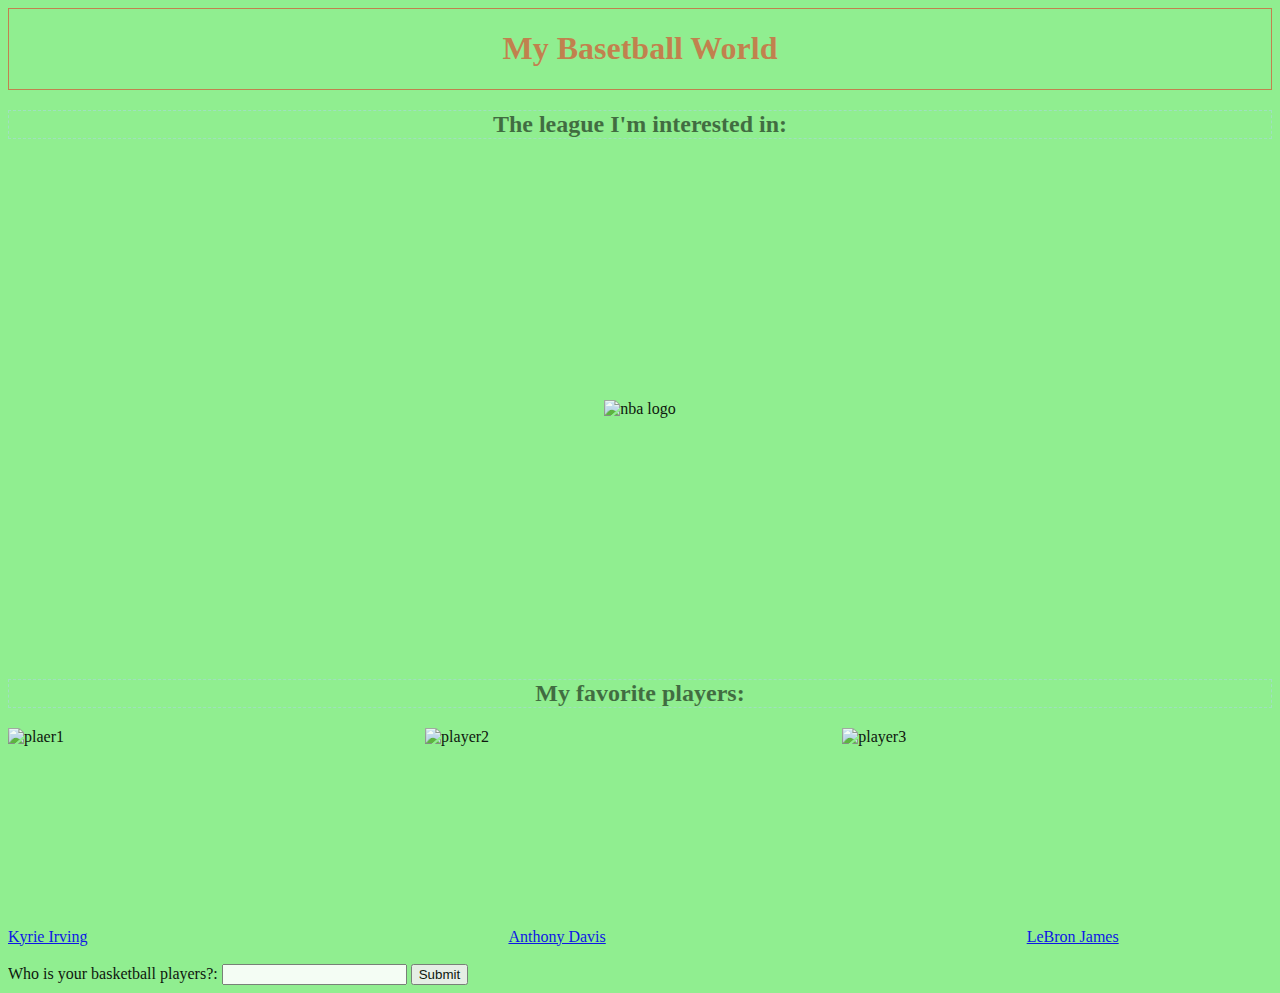
==== index.html @ 9b58ea33 "Finished my 1st page." ====
<!DOCTYPE html>
<html lang="en">
<head>
    <meta charset="UTF-8">
    <meta name="viewport" content="width=device-width, initial-scale=1.0">
    <title>Document</title>
    <link href="style.css" rel="stylesheet" type="text/css" />
</head>
<body>

    <div class="heading">
    <h1>My Basetball World</h1>
    </div>    
    
    <h2 id="league"> The league I'm interested in:</h2>
    
    <div id = "nbaLogo">
        <div id="imgNbaLogo"> <img  src="https://blog.logomyway.com/wp-content/uploads/2017/01/nba-logo-design.jpg" alt="nba logo"> </div>
    </div>
    
    <h2 id="league"> My favorite players:</h2>

    <div class="favPlayers">
        <div class="playersRow"> <img src="https://w0.peakpx.com/wallpaper/813/632/HD-wallpaper-kyrie-irving-basketball-kyrei-thumbnail.jpg"alt="plaer1"> </div>
        <div class="playersRow"><img src="https://r1.ilikewallpaper.net/iphone-12-pro-max-wallpapers/download-128295/anthony-davis.jpg" alt="player2"> </div>
        <div class="playersRow"><img src="https://e1.pxfuel.com/desktop-wallpaper/348/471/desktop-wallpaper-cartoon-iphone-6-lebron-james-lebron-james-iphone-11-pro-thumbnail.jpg" alt="player3"> </div>
    </div>



    <div class="link-container">
        <a href="page1.html">Kyrie Irving</a>
        <a href="page2.html">Anthony Davis</a>
        <a href="page2.html">LeBron James</a>
    </div>
    
    <br>

    <form action="process_form.php" method="post">
        <label for="name">Who is your basketball players?:</label>
        <input type="text" id="name" name="name">      
       
        <input type="submit">
    </form>
    

</body>
</html>
---- style.css ----
body{
    background-color: lightgreen;
    opacity: 0.9;
}
.heading {
    text-align: center;
    color: red;
    border: 1px solid red; 
    background-color: light;
    opacity: 0.5; 
}

#league {
    text-align: center;
    border: 1px dashed lightblue;
    opacity: 0.6;
}

#nbaLogo {
    
    height: 500px;
    width: 100%;
    display: flex;
    align-items: center;
    justify-content: center;
}
#imgNbaLogo > img {
    width: 100%;
    height: 70%;
}

.favPlayers {
    
    height: 200px;
    display: flex;
    gap: 8%;

}

.playersRow  {
    width: 25%;
    float: left;
    justify-content: center;
    align-items: center;
}

.playersRow > img {
    width: 100%;
    height: 100%;
}

.link-container{
    display: flex;
    gap: 33.3%;
}
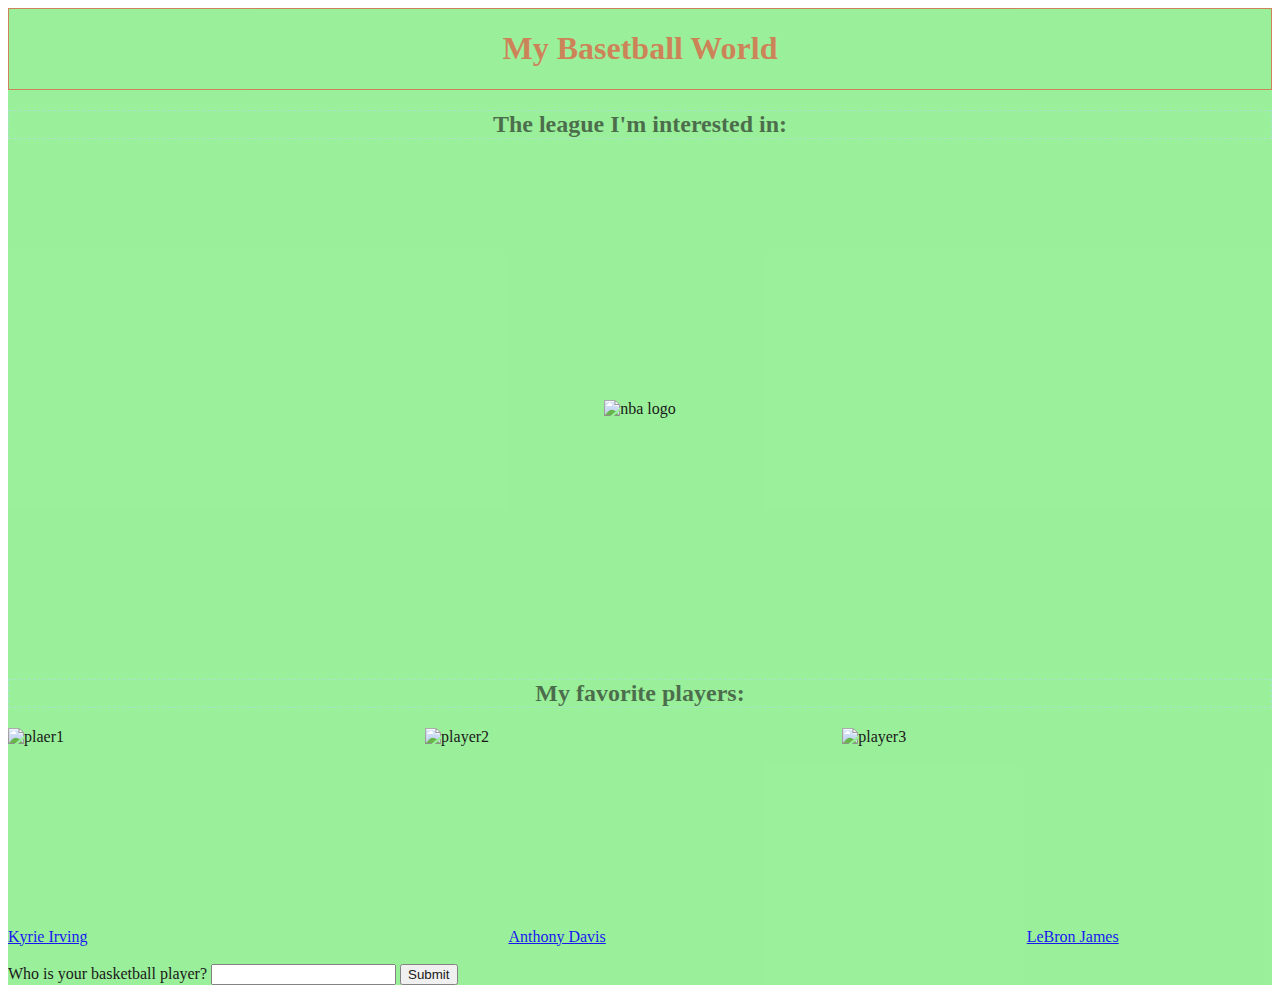
==== commit 7c960e4b: "Finished adding all the pages" ====
--- a/index.html
+++ b/index.html
@@ -7,7 +7,7 @@
     <link href="style.css" rel="stylesheet" type="text/css" />
 </head>
 <body>
-
+<section class="mainPage">
     <div class="heading">
     <h1>My Basetball World</h1>
     </div>    
@@ -29,20 +29,21 @@
 
 
     <div class="link-container">
-        <a href="page1.html">Kyrie Irving</a>
-        <a href="page2.html">Anthony Davis</a>
-        <a href="page2.html">LeBron James</a>
+        <a href="Kyrie.html">Kyrie Irving </a>
+        <a href="AnthonyDavis.html">Anthony Davis</a>
+        <a href="LebronJames.html">LeBron James</a>
     </div>
+    
     
     <br>
 
     <form action="process_form.php" method="post">
-        <label for="name">Who is your basketball players?:</label>
+        <label for="name">Who is your basketball player?</label>
         <input type="text" id="name" name="name">      
        
         <input type="submit">
     </form>
     
-
+</section>
 </body>
 </html>--- a/style.css
+++ b/style.css
@@ -1,4 +1,4 @@
-body{
+.mainPage{
     background-color: lightgreen;
     opacity: 0.9;
 }
@@ -52,4 +52,17 @@
 .link-container{
     display: flex;
     gap: 33.3%;
-}+}
+.DavisPage {
+    background-color: lightyellow;
+    
+}
+
+.IrvingPage{
+    background-color: lightblue;
+    opacity: 0.8;
+}
+.James{
+    background-color: lightcyan;
+    opacity: 0.8;
+}
